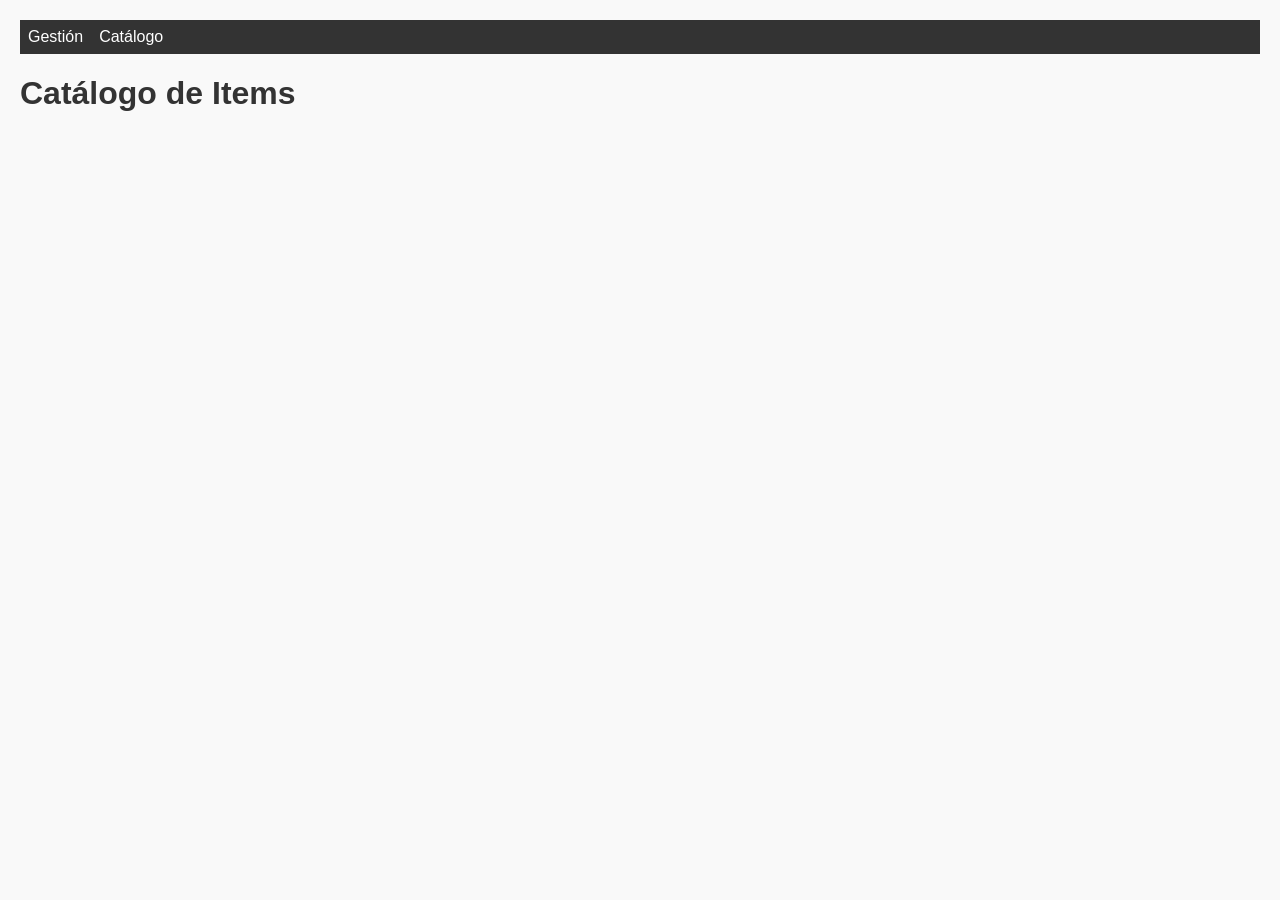
==== public/catalog.html @ ced2f34a "Creacion de los 4 elementos de precio , imagen, stock y categoria" ====
<!DOCTYPE html>
<html lang="en">
<head>
    <meta charset="UTF-8">
    <meta name="viewport" content="width=device-width, initial-scale=1.0">
    <title>Catálogo</title>
    <link rel="stylesheet" href="./css/styles.css">
</head>
<body>
    <nav class="navbar">
        <ul>
            <li><a href="index.html">Gestión</a></li>
            <li><a href="catalog.html">Catálogo</a></li>
        </ul>
    </nav>

    <h1>Catálogo de Items</h1>

    <div id="catalogContainer" class="catalog-grid">
        <!-- Aquí se van a renderizar las tarjetas con los items -->
    </div>

    <script type="module" src="./js/catalog.js"></script>
</body>
</html>
---- public/css/styles.css ----
/* index.html */
body {
    font-family: Arial, sans-serif;
    margin: 20px;
    background: #f9f9f9;
}

h1 {
    color: #333;
}

form {
    margin-bottom: 20px;
}

input {
    padding: 8px;
    margin-right: 5px;
}

button {
    padding: 8px 12px;
    background: #007acc;
    color: white;
    border: none;
    cursor: pointer;
}

button:hover {
    background: #005fa3;
}

table {
    width: 100%;
    border-collapse: collapse;
    background: white;
}

th, td {
    border: 1px solid #ddd;
    padding: 8px;
    text-align: left;
}

/* Navbar */
.navbar {
    background: #333;
    padding: 0.5rem;
}

.navbar ul {
    list-style: none;
    display: flex;
    gap: 1rem;
    margin: 0;
    padding: 0;
}

.navbar a {
    color: white;
    text-decoration: none;
}

.navbar a:hover {
    text-decoration: underline;
}
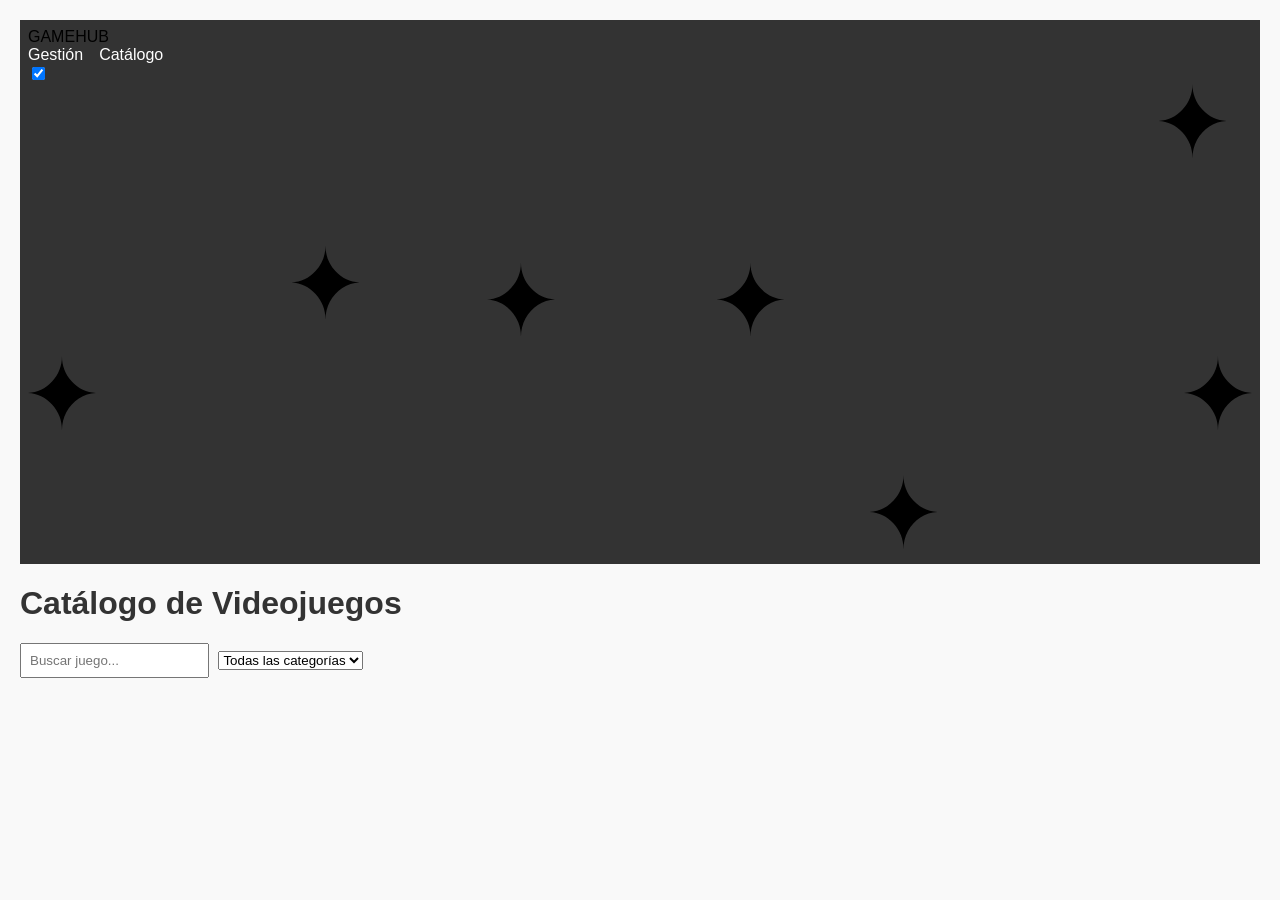
==== commit 020cae61: "htmls terminados" ====
--- a/public/catalog.html
+++ b/public/catalog.html
@@ -1,25 +1,82 @@
 <!DOCTYPE html>
-<html lang="en">
+<html lang="es">
 <head>
     <meta charset="UTF-8">
     <meta name="viewport" content="width=device-width, initial-scale=1.0">
-    <title>Catálogo</title>
+    <title>GameVault - Catálogo</title>
     <link rel="stylesheet" href="./css/styles.css">
 </head>
 <body>
     <nav class="navbar">
+        <div class="nav-brand">GAME<span class="span_title">HUB</span></div>
         <ul>
             <li><a href="index.html">Gestión</a></li>
-            <li><a href="catalog.html">Catálogo</a></li>
+            <li><a href="catalog.html" class="active">Catálogo</a></li>
         </ul>
+        <label class="theme-switch">
+            <input type="checkbox" class="theme-switch__checkbox" id="themeToggle" checked>
+            <div class="theme-switch__container">
+                <div class="theme-switch__clouds"></div>
+                <div class="theme-switch__stars-container">
+                    <svg xmlns="http://www.w3.org/2000/svg" viewBox="0 0 144 55" fill="none">
+                        <path fill-rule="evenodd" clip-rule="evenodd" d="M135.831 3.00688C135.055 3.85027 134.111 4.29946 133 4.35447C134.111 4.40947 135.055 4.85867 135.831 5.71123C136.607 6.55462 136.996 7.56303 136.996 8.72727C136.996 7.95722 137.172 7.25134 137.525 6.59129C137.886 5.93124 138.372 5.39954 138.98 5.00535C139.598 4.60199 140.268 4.39114 141 4.35447C139.88 4.2903 138.936 3.85027 138.16 3.00688C137.384 2.16348 136.996 1.16425 136.996 0C136.996 1.16425 136.607 2.16348 135.831 3.00688ZM31 23.3545C32.1114 23.2995 33.0551 22.8503 33.8313 22.0069C34.6075 21.1635 34.9956 20.1642 34.9956 19C34.9956 20.1642 35.3837 21.1635 36.1599 22.0069C36.9361 22.8503 37.8798 23.2903 39 23.3545C38.2679 23.3911 37.5976 23.602 36.9802 24.0053C36.3716 24.3995 35.8864 24.9312 35.5248 25.5913C35.172 26.2513 34.9956 26.9572 34.9956 27.7273C34.9956 26.563 34.6075 25.5546 33.8313 24.7112C33.0551 23.8587 32.1114 23.4095 31 23.3545ZM0 36.3545C1.11136 36.2995 2.05513 35.8503 2.83131 35.0069C3.6075 34.1635 3.99559 33.1642 3.99559 32C3.99559 33.1642 4.38368 34.1635 5.15987 35.0069C5.93605 35.8503 6.87982 36.2903 8 36.3545C7.26792 36.3911 6.59757 36.602 5.98015 37.0053C5.37155 37.3995 4.88644 37.9312 4.52481 38.5913C4.172 39.2513 3.99559 39.9572 3.99559 40.7273C3.99559 39.563 3.6075 38.5546 2.83131 37.7112C2.05513 36.8587 1.11136 36.4095 0 36.3545ZM56.8313 24.0069C56.0551 24.8503 55.1114 25.2995 54 25.3545C55.1114 25.4095 56.0551 25.8587 56.8313 26.7112C57.6075 27.5546 57.9956 28.563 57.9956 29.7273C57.9956 28.9572 58.172 28.2513 58.5248 27.5913C58.8864 26.9312 59.3716 26.3995 59.9802 26.0053C60.5976 25.602 61.2679 25.3911 62 25.3545C60.8798 25.2903 59.9361 24.8503 59.1599 24.0069C58.3837 23.1635 57.9956 22.1642 57.9956 21C57.9956 22.1642 57.6075 23.1635 56.8313 24.0069ZM81 25.3545C82.1114 25.2995 83.0551 24.8503 83.8313 24.0069C84.6075 23.1635 84.9956 22.1642 84.9956 21C84.9956 22.1642 85.3837 23.1635 86.1599 24.0069C86.9361 24.8503 87.8798 25.2903 89 25.3545C88.2679 25.3911 87.5976 25.602 86.9802 26.0053C86.3716 26.3995 85.8864 26.9312 85.5248 27.5913C85.172 28.2513 84.9956 28.9572 84.9956 29.7273C84.9956 28.563 84.6075 27.5546 83.8313 26.7112C83.0551 25.8587 82.1114 25.4095 81 25.3545ZM136 36.3545C137.111 36.2995 138.055 35.8503 138.831 35.0069C139.607 34.1635 139.996 33.1642 139.996 32C139.996 33.1642 140.384 34.1635 141.16 35.0069C141.936 35.8503 142.88 36.2903 144 36.3545C143.268 36.3911 142.598 36.602 141.98 37.0053C141.372 37.3995 140.886 37.9312 140.525 38.5913C140.172 39.2513 139.996 39.9572 139.996 40.7273C139.996 39.563 139.607 38.5546 138.831 37.7112C138.055 36.8587 137.111 36.4095 136 36.3545ZM101.831 49.0069C101.055 49.8503 100.111 50.2995 99 50.3545C100.111 50.4095 101.055 50.8587 101.831 51.7112C102.607 52.5546 102.996 53.563 102.996 54.7273C102.996 53.9572 103.172 53.2513 103.525 52.5913C103.886 51.9312 104.372 51.3995 104.98 51.0053C105.598 50.602 106.268 50.3911 107 50.3545C105.88 50.2903 104.936 49.8503 104.16 49.0069C103.384 48.1635 102.996 47.1642 102.996 46C102.996 47.1642 102.607 48.1635 101.831 49.0069Z" fill="currentColor"></path>
+                    </svg>
+                </div>
+                <div class="theme-switch__circle-container">
+                    <div class="theme-switch__sun-moon-container">
+                        <div class="theme-switch__moon">
+                            <div class="theme-switch__spot"></div>
+                            <div class="theme-switch__spot"></div>
+                            <div class="theme-switch__spot"></div>
+                        </div>
+                    </div>
+                </div>
+            </div>
+        </label>
     </nav>
 
-    <h1>Catálogo de Items</h1>
+    <div class="container">
+        <h1>Catálogo de Videojuegos</h1>
 
-    <div id="catalogContainer" class="catalog-grid">
-        <!-- Aquí se van a renderizar las tarjetas con los items -->
+        <div class="catalog-filters">
+            <input type="text" id="searchInput" placeholder="Buscar juego...">
+            <select id="filterCategory">
+                <option value="">Todas las categorías</option>
+            </select>
+        </div>
+
+        <div id="catalogContainer" class="catalog-grid">
+            <!-- las tarjetas se renderizan desde catalog.js -->
+        </div>
     </div>
 
+    <!-- Modal para ver el detalle del juego -->
+    <div id="gameModal" class="modal-overlay" style="display: none;">
+        <div class="modal-content">
+            <button class="modal-close" id="closeModal">&times;</button>
+            <div class="modal-body">
+                <img id="modalImage" src="" alt="Portada del juego" class="modal-img">
+                <div class="modal-info">
+                    <h2 id="modalName"></h2>
+                    <span id="modalCategory" class="modal-badge"></span>
+                    <span id="modalPlatform" class="modal-badge badge-platform"></span>
+                    <p id="modalDescription" class="modal-desc"></p>
+                    <div class="modal-details">
+                        <div class="detail-item">
+                            <span class="detail-label">Precio</span>
+                            <span id="modalPrice" class="detail-value price-tag"></span>
+                        </div>
+                        <div class="detail-item">
+                            <span class="detail-label">Stock disponible</span>
+                            <span id="modalStock" class="detail-value"></span>
+                        </div>
+                    </div>
+                </div>
+            </div>
+        </div>
+    </div>
+
+    <script src="./js/theme.js"></script>
     <script type="module" src="./js/catalog.js"></script>
 </body>
 </html>
